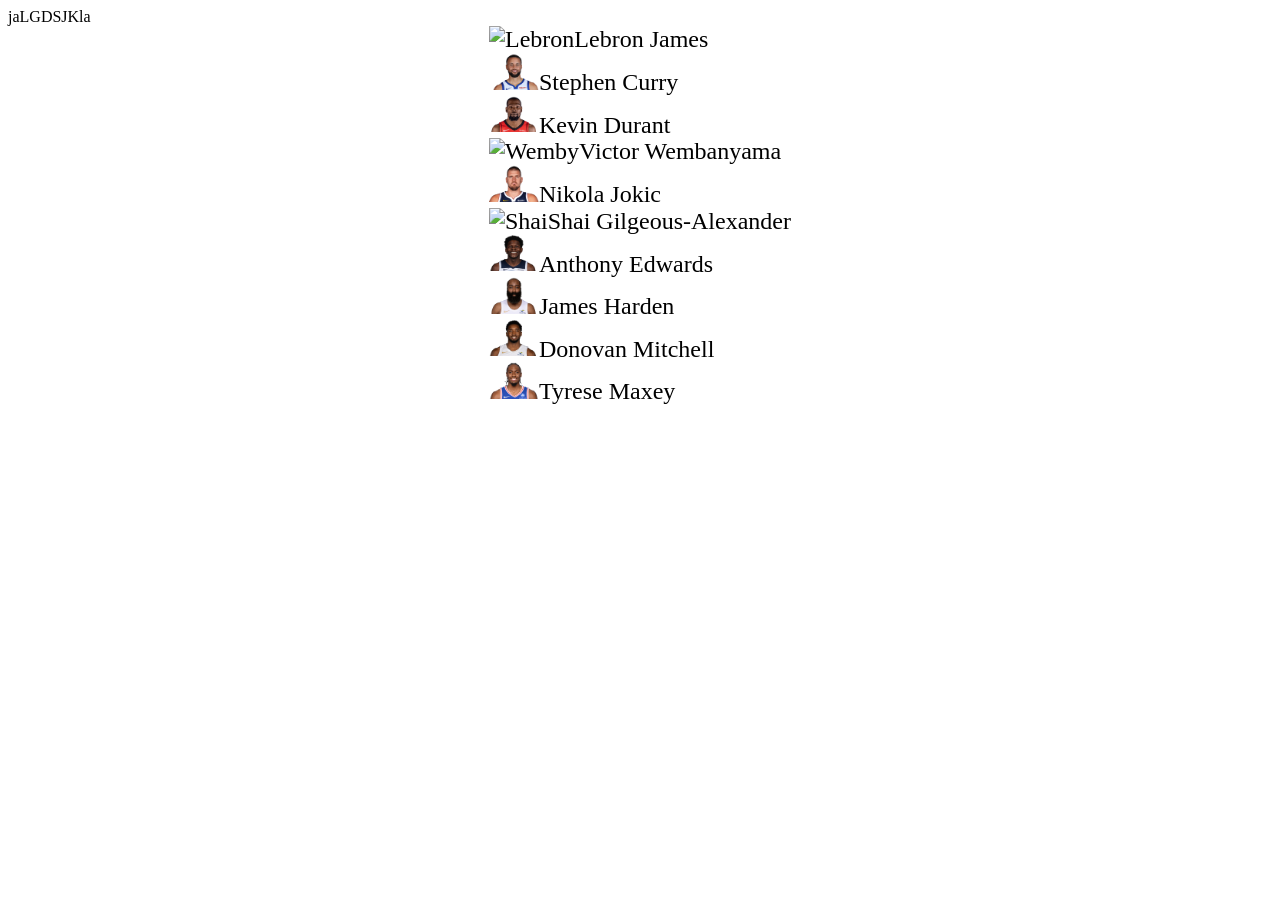
==== img/index.html @ 8315ee8c "Bilder zu den Spielern hochladen (REFS #14)" ====
<!DOCTYPE html>
<html lang="en">
<head>
    <meta charset="UTF-8"> jaLGDSJKla
    <title>the NBA house</title>
    <link rel="stylesheet" href="style.css">
</head>
<body>
    
    <ul>
        <li><img src="lebron.png" alt=Lebron width="50">Lebron James</li>
        <li><img src="steph.png" alt=Curry width="50">Stephen Curry</li>
        <li><img src="durant.png" alt=Durant width="50">Kevin Durant</li>
        <li><img src="wemby.png" alt=Wemby width="50">Victor Wembanyama</li>
        <li><img src="jokic.png" alt=Nikola width="50">Nikola Jokic</li>
        <li><img src="shai.png" alt=Shai width="50">Shai Gilgeous-Alexander</li>
        <li><img src="anthony.png" alt=Anthony width="50">Anthony Edwards</li>
        <li><img src="harden.png" alt=Harden width="50">James Harden</li>
        <li><img src="mitchell.png" alt=D_Mitch width="50">Donovan Mitchell</li>
        <li><img src="maxey.png" alt=T_Max width="50">Tyrese Maxey</li>
    </ul>
</body>
</html>
---- img/style.css ----
ul{
    width: fit-content;
    margin: 0 auto;
    font-size: 24px;
    list-style: none;
    padding: 0; 
}
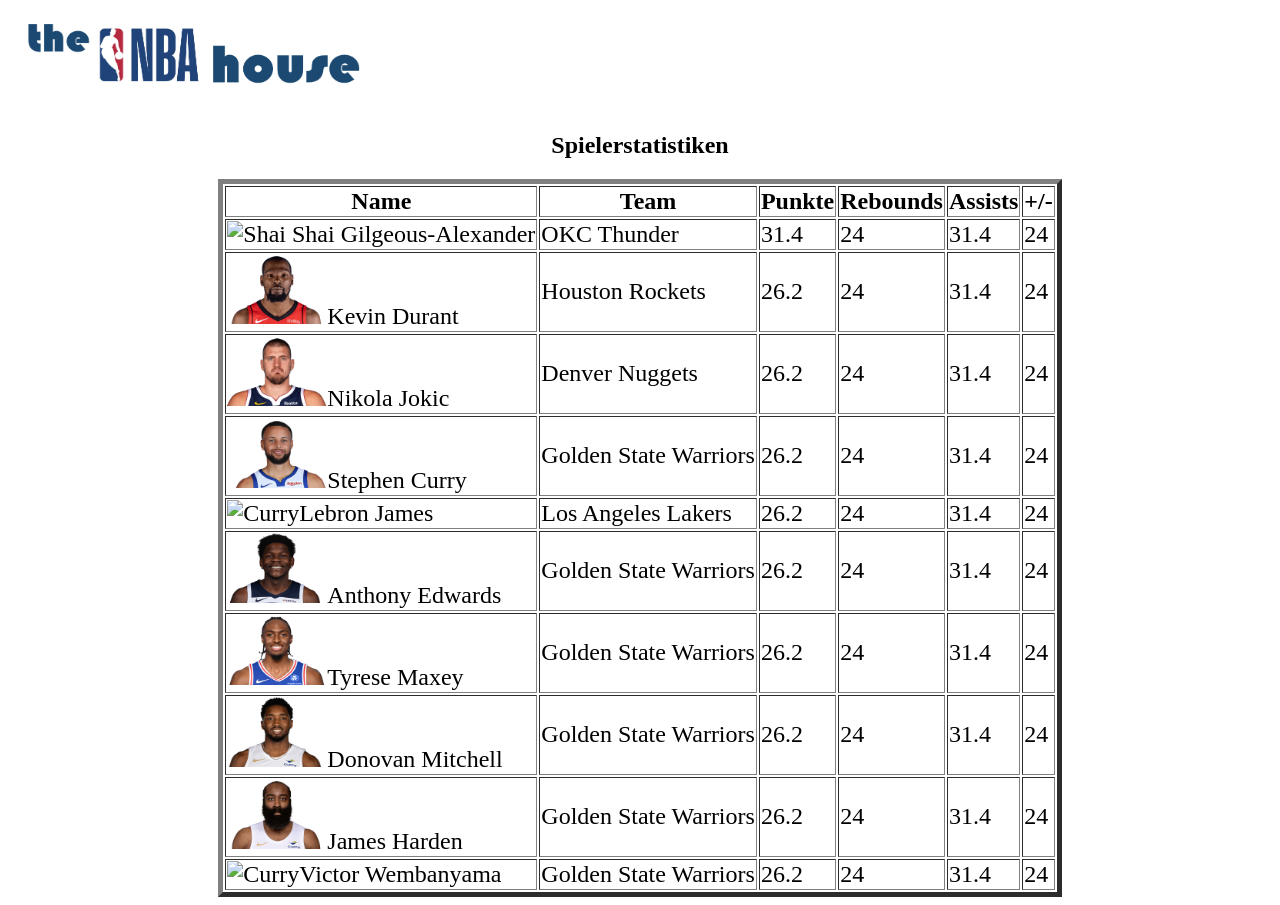
==== commit 2d3544ee: "Vor Scrollfunktion" ====
--- a/img/index.html
+++ b/img/index.html
@@ -1,23 +1,103 @@
 <!DOCTYPE html>
 <html lang="en">
 <head>
-    <meta charset="UTF-8"> jaLGDSJKla
+    <img src="definition_of_suvirr.png" alt="Logo" style="width:375px;height:100px;">
+
     <title>the NBA house</title>
     <link rel="stylesheet" href="style.css">
 </head>
 <body>
     
-    <ul>
-        <li><img src="lebron.png" alt=Lebron width="50">Lebron James</li>
-        <li><img src="steph.png" alt=Curry width="50">Stephen Curry</li>
-        <li><img src="durant.png" alt=Durant width="50">Kevin Durant</li>
-        <li><img src="wemby.png" alt=Wemby width="50">Victor Wembanyama</li>
-        <li><img src="jokic.png" alt=Nikola width="50">Nikola Jokic</li>
-        <li><img src="shai.png" alt=Shai width="50">Shai Gilgeous-Alexander</li>
-        <li><img src="anthony.png" alt=Anthony width="50">Anthony Edwards</li>
-        <li><img src="harden.png" alt=Harden width="50">James Harden</li>
-        <li><img src="mitchell.png" alt=D_Mitch width="50">Donovan Mitchell</li>
-        <li><img src="maxey.png" alt=T_Max width="50">Tyrese Maxey</li>
-    </ul>
+    <h2 style="text-align: center;">Spielerstatistiken</h2>
+
+    <table border="5">
+        <tr>
+            <th>Name</th>
+            <th>Team</th>
+            <th>Punkte</th>
+            <th>Rebounds</th>
+            <th>Assists</th>
+            <th>+/-</th>
+        </tr>
+        <tr>
+            <td> <img src="shai.png" alt="Shai" style="width:100px;height:70px;">
+ Shai Gilgeous-Alexander</td>
+            <td>OKC Thunder</td>
+            <td>31.4</td>
+            <td>24</td>
+            <td>31.4</td>
+            <td>24</td>
+        </tr>
+        <tr>
+            <td> <img src="durant.png" alt="Durant" style="width:100px;height:70px;">Kevin Durant</td>
+            <td>Houston Rockets</td>
+            <td>26.2</td>
+            <td>24</td>
+            <td>31.4</td>
+            <td>24</td>
+        <tr>
+            <td> <img src="jokic.png" alt="Joker" style="width:100px;height:70px;">Nikola Jokic</td>
+            <td>Denver Nuggets</td>
+            <td>26.2</td>
+            <td>24</td>
+            <td>31.4</td>
+            <td>24</td>
+        <tr>
+            <td> <img src="steph.png" alt="Curry" style="width:100px;height:70px;">Stephen Curry</td>
+            <td>Golden State Warriors</td>
+            <td>26.2</td>
+            <td>24</td>
+            <td>31.4</td>
+            <td>24</td>
+        </tr>
+        <tr>
+            <td> <img src="lebron.png" alt="Curry" style="width:100px;height:70px;">Lebron James</td>
+            <td>Los Angeles Lakers</td>
+            <td>26.2</td>
+            <td>24</td>
+            <td>31.4</td>
+            <td>24</td>
+        </tr>
+        <tr>
+            <td> <img src="anthony.png" alt="Curry" style="width:100px;height:70px;">Anthony Edwards</td>
+            <td>Golden State Warriors</td>
+            <td>26.2</td>
+            <td>24</td>
+            <td>31.4</td>
+            <td>24</td>
+        </tr>
+        <tr>
+            <td> <img src="maxey.png" alt="Curry" style="width:100px;height:70px;">Tyrese Maxey</td>
+            <td>Golden State Warriors</td>
+            <td>26.2</td>
+            <td>24</td>
+            <td>31.4</td>
+            <td>24</td>
+        </tr>
+        <tr>
+            <td> <img src="mitchell.png" alt="Curry" style="width:100px;height:70px;">Donovan Mitchell</td>
+            <td>Golden State Warriors</td>
+            <td>26.2</td>
+            <td>24</td>
+            <td>31.4</td>
+            <td>24</td>
+        </tr>
+        <tr>
+            <td> <img src="harden.png" alt="Curry" style="width:100px;height:70px;">James Harden</td>
+            <td>Golden State Warriors</td>
+            <td>26.2</td>
+            <td>24</td>
+            <td>31.4</td>
+            <td>24</td>
+        </tr>
+        <tr>
+            <td> <img src="wemby.png" alt="Curry" style="width:100px;height:70px;">Victor Wembanyama</td>
+            <td>Golden State Warriors</td>
+            <td>26.2</td>
+            <td>24</td>
+            <td>31.4</td>
+            <td>24</td>
+        </tr>
+    </table>
 </body>
 </html>
--- a/img/style.css
+++ b/img/style.css
@@ -1,4 +1,4 @@
-ul{
+table{
     width: fit-content;
     margin: 0 auto;
     font-size: 24px;
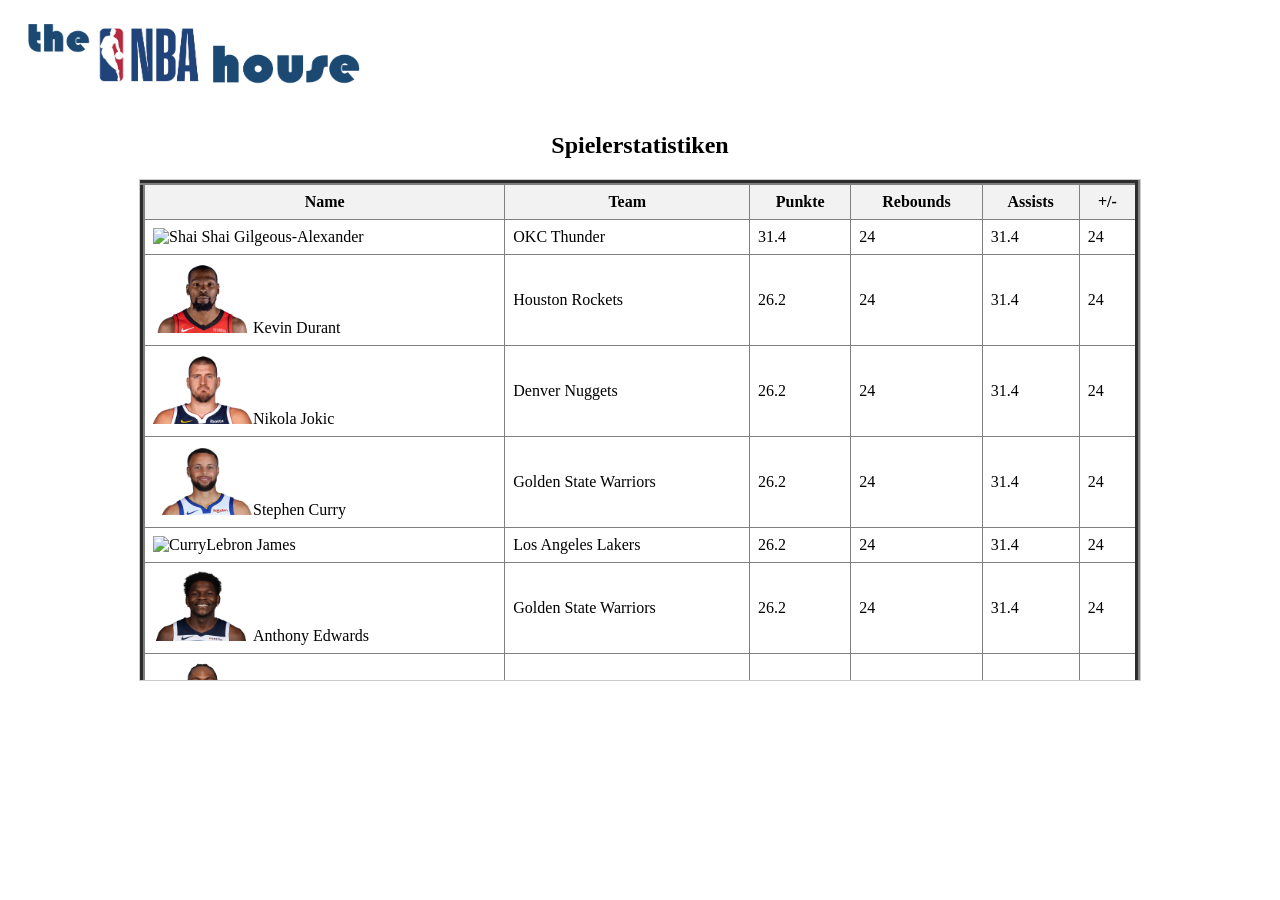
==== commit 3b14579d: "Scrollbar" ====
--- a/img/index.html
+++ b/img/index.html
@@ -10,94 +10,95 @@
     
     <h2 style="text-align: center;">Spielerstatistiken</h2>
 
-    <table border="5">
-        <tr>
-            <th>Name</th>
-            <th>Team</th>
-            <th>Punkte</th>
-            <th>Rebounds</th>
-            <th>Assists</th>
-            <th>+/-</th>
-        </tr>
-        <tr>
-            <td> <img src="shai.png" alt="Shai" style="width:100px;height:70px;">
- Shai Gilgeous-Alexander</td>
-            <td>OKC Thunder</td>
-            <td>31.4</td>
-            <td>24</td>
-            <td>31.4</td>
-            <td>24</td>
-        </tr>
-        <tr>
-            <td> <img src="durant.png" alt="Durant" style="width:100px;height:70px;">Kevin Durant</td>
-            <td>Houston Rockets</td>
-            <td>26.2</td>
-            <td>24</td>
-            <td>31.4</td>
-            <td>24</td>
-        <tr>
-            <td> <img src="jokic.png" alt="Joker" style="width:100px;height:70px;">Nikola Jokic</td>
-            <td>Denver Nuggets</td>
-            <td>26.2</td>
-            <td>24</td>
-            <td>31.4</td>
-            <td>24</td>
-        <tr>
-            <td> <img src="steph.png" alt="Curry" style="width:100px;height:70px;">Stephen Curry</td>
-            <td>Golden State Warriors</td>
-            <td>26.2</td>
-            <td>24</td>
-            <td>31.4</td>
-            <td>24</td>
-        </tr>
-        <tr>
-            <td> <img src="lebron.png" alt="Curry" style="width:100px;height:70px;">Lebron James</td>
-            <td>Los Angeles Lakers</td>
-            <td>26.2</td>
-            <td>24</td>
-            <td>31.4</td>
-            <td>24</td>
-        </tr>
-        <tr>
-            <td> <img src="anthony.png" alt="Curry" style="width:100px;height:70px;">Anthony Edwards</td>
-            <td>Golden State Warriors</td>
-            <td>26.2</td>
-            <td>24</td>
-            <td>31.4</td>
-            <td>24</td>
-        </tr>
-        <tr>
-            <td> <img src="maxey.png" alt="Curry" style="width:100px;height:70px;">Tyrese Maxey</td>
-            <td>Golden State Warriors</td>
-            <td>26.2</td>
-            <td>24</td>
-            <td>31.4</td>
-            <td>24</td>
-        </tr>
-        <tr>
-            <td> <img src="mitchell.png" alt="Curry" style="width:100px;height:70px;">Donovan Mitchell</td>
-            <td>Golden State Warriors</td>
-            <td>26.2</td>
-            <td>24</td>
-            <td>31.4</td>
-            <td>24</td>
-        </tr>
-        <tr>
-            <td> <img src="harden.png" alt="Curry" style="width:100px;height:70px;">James Harden</td>
-            <td>Golden State Warriors</td>
-            <td>26.2</td>
-            <td>24</td>
-            <td>31.4</td>
-            <td>24</td>
-        </tr>
-        <tr>
-            <td> <img src="wemby.png" alt="Curry" style="width:100px;height:70px;">Victor Wembanyama</td>
-            <td>Golden State Warriors</td>
-            <td>26.2</td>
-            <td>24</td>
-            <td>31.4</td>
-            <td>24</td>
-        </tr>
-    </table>
+    <div class="table-container">
+        <table border="5">
+            <tr>
+                <th>Name</th>
+                <th>Team</th>
+                <th>Punkte</th>
+                <th>Rebounds</th>
+                <th>Assists</th>
+                <th>+/-</th>
+            </tr>
+            <tr>
+                <td> <img src="shai.png" alt="Shai" style="width:100px;height:70px;">
+    Shai Gilgeous-Alexander</td>
+                <td>OKC Thunder</td>
+                <td>31.4</td>
+                <td>24</td>
+                <td>31.4</td>
+                <td>24</td>
+            </tr>
+            <tr>
+                <td> <img src="durant.png" alt="Durant" style="width:100px;height:70px;">Kevin Durant</td>
+                <td>Houston Rockets</td>
+                <td>26.2</td>
+                <td>24</td>
+                <td>31.4</td>
+                <td>24</td>
+            <tr>
+                <td> <img src="jokic.png" alt="Joker" style="width:100px;height:70px;">Nikola Jokic</td>
+                <td>Denver Nuggets</td>
+                <td>26.2</td>
+                <td>24</td>
+                <td>31.4</td>
+                <td>24</td>
+            <tr>
+                <td> <img src="steph.png" alt="Curry" style="width:100px;height:70px;">Stephen Curry</td>
+                <td>Golden State Warriors</td>
+                <td>26.2</td>
+                <td>24</td>
+                <td>31.4</td>
+                <td>24</td>
+            </tr>
+            <tr>
+                <td> <img src="lebron.png" alt="Curry" style="width:100px;height:70px;">Lebron James</td>
+                <td>Los Angeles Lakers</td>
+                <td>26.2</td>
+                <td>24</td>
+                <td>31.4</td>
+                <td>24</td>
+            </tr>
+            <tr>
+                <td> <img src="anthony.png" alt="Curry" style="width:100px;height:70px;">Anthony Edwards</td>
+                <td>Golden State Warriors</td>
+                <td>26.2</td>
+                <td>24</td>
+                <td>31.4</td>
+                <td>24</td>
+            </tr>
+            <tr>
+                <td> <img src="maxey.png" alt="Curry" style="width:100px;height:70px;">Tyrese Maxey</td>
+                <td>Golden State Warriors</td>
+                <td>26.2</td>
+                <td>24</td>
+                <td>31.4</td>
+                <td>24</td>
+            </tr>
+            <tr>
+                <td> <img src="mitchell.png" alt="Curry" style="width:100px;height:70px;">Donovan Mitchell</td>
+                <td>Golden State Warriors</td>
+                <td>26.2</td>
+                <td>24</td>
+                <td>31.4</td>
+                <td>24</td>
+            </tr>
+            <tr>
+                <td> <img src="harden.png" alt="Curry" style="width:100px;height:70px;">James Harden</td>
+                <td>Golden State Warriors</td>
+                <td>26.2</td>
+                <td>24</td>
+                <td>31.4</td>
+                <td>24</td>
+            </tr>
+            <tr>
+                <td> <img src="wemby.png" alt="Curry" style="width:100px;height:70px;">Victor Wembanyama</td>
+                <td>Golden State Warriors</td>
+                <td>26.2</td>
+                <td>24</td>
+                <td>31.4</td>
+                <td>24</td>
+            </tr>
+        </table>
 </body>
 </html>
--- a/img/style.css
+++ b/img/style.css
@@ -1,7 +1,24 @@
-table{
-    width: fit-content;
-    margin: 0 auto;
-    font-size: 24px;
-    list-style: none;
-    padding: 0; 
+.table-container {
+  height: 500px;
+  overflow-y: auto;
+  border: 1px solid #ccc;
+  width: 1000px;
+  margin: auto;
 }
+
+table {
+  border-collapse: collapse;
+  width: 100%;
+}
+
+th {
+  background-color: #f2f2f2;
+  font-weight: bold;
+  text-align: center;
+  padding: 8px;
+}
+
+td {
+  padding: 8px;
+  text-align: left;
+}   
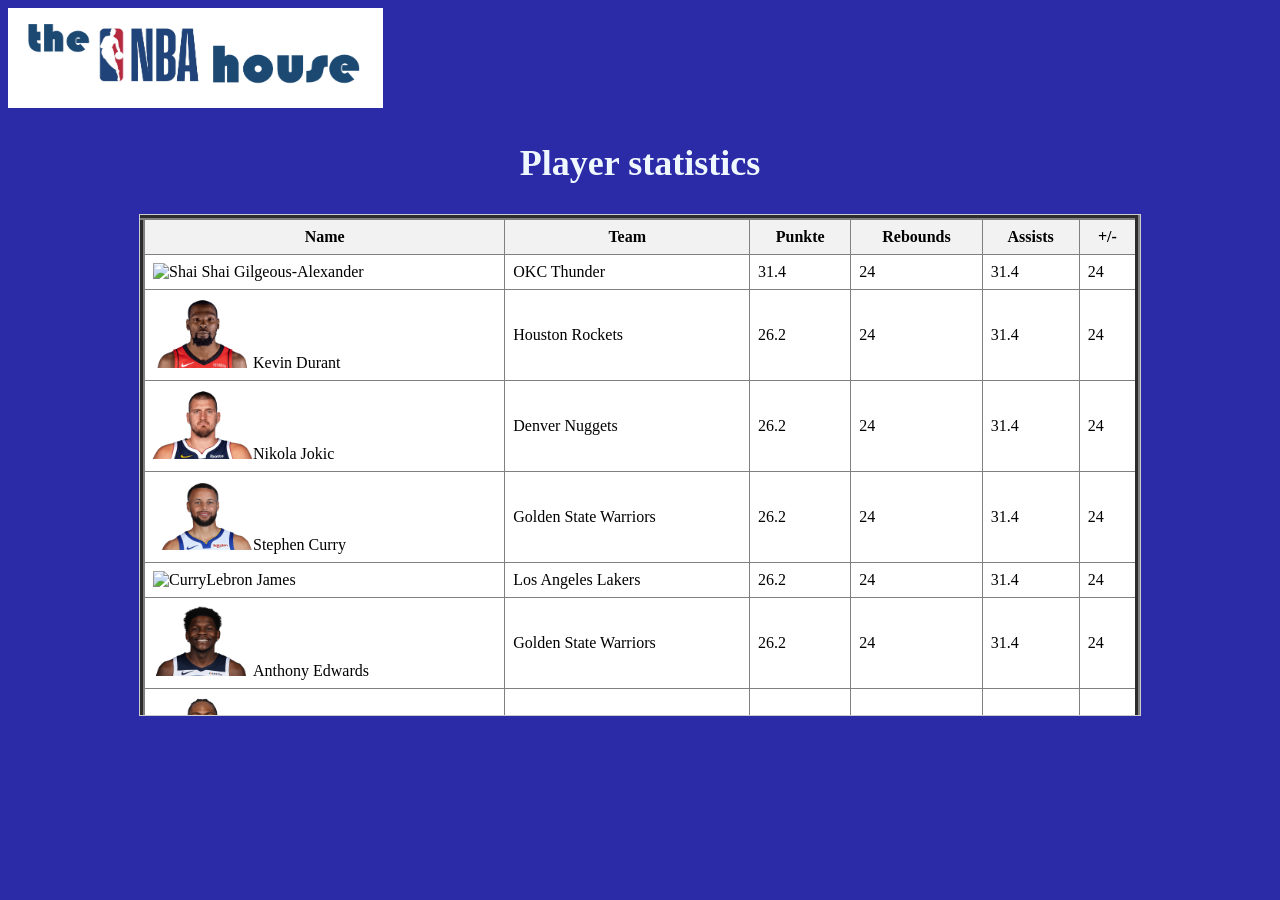
==== commit d0cf23d9: "Sprint 1 final" ====
--- a/img/index.html
+++ b/img/index.html
@@ -7,8 +7,7 @@
     <link rel="stylesheet" href="style.css">
 </head>
 <body>
-    
-    <h2 style="text-align: center;">Spielerstatistiken</h2>
+    <h2>Player statistics</h2>
 
     <div class="table-container">
         <table border="5">
--- a/img/style.css
+++ b/img/style.css
@@ -21,4 +21,15 @@
 td {
   padding: 8px;
   text-align: left;
-}   +  background-color: white;
+} 
+
+body {
+  background-color: rgb(43, 43, 167);
+}
+
+h2 {
+    color: aliceblue;
+    text-align: center;
+    font-size: 36px;
+}
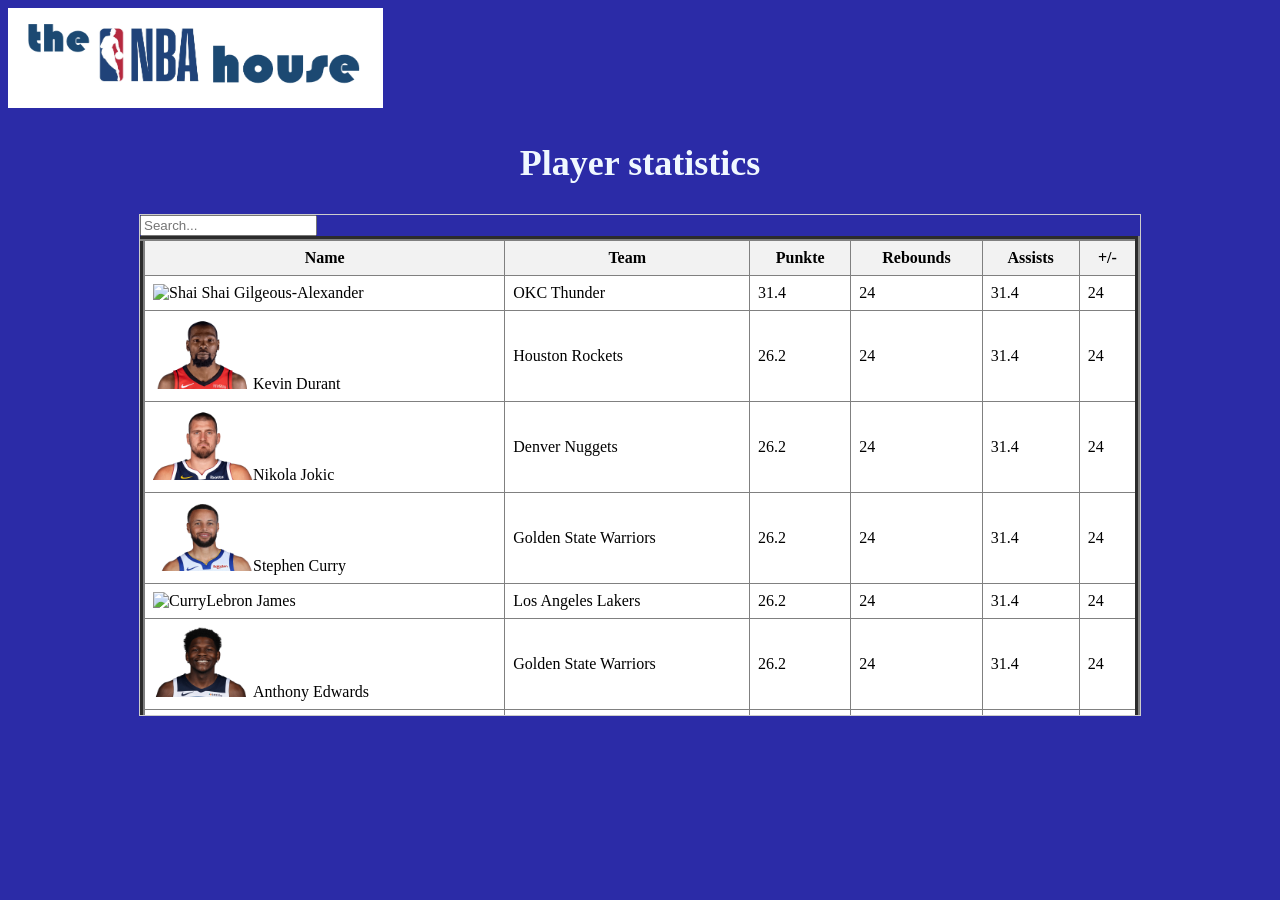
==== commit aab6c838: "Searchbar funktioniert nicht" ====
--- a/img/index.html
+++ b/img/index.html
@@ -10,7 +10,8 @@
     <h2>Player statistics</h2>
 
     <div class="table-container">
-        <table border="5">
+        <input type="text" id="searchInput" placeholder="Search..." onkeyup="searchTable()" />
+        <table id="mTtable" border="5">
             <tr>
                 <th>Name</th>
                 <th>Team</th>
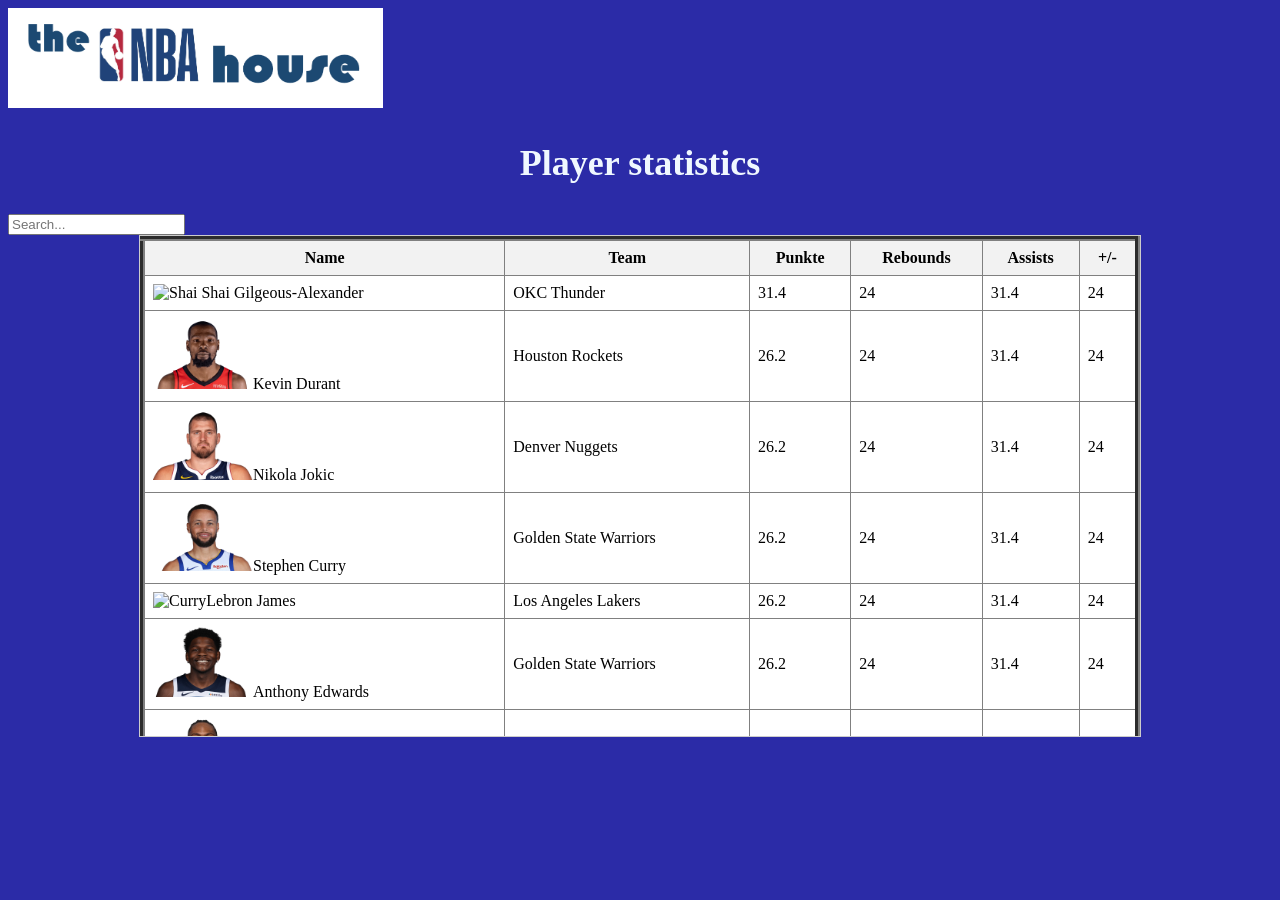
==== commit 4340b8d7: "Suchfunktion" ====
--- a/img/index.html
+++ b/img/index.html
@@ -8,10 +8,9 @@
 </head>
 <body>
     <h2>Player statistics</h2>
-
+    <input type="text" id="searchInput" placeholder="Search..." onkeyup="searchTable()"/>
     <div class="table-container">
-        <input type="text" id="searchInput" placeholder="Search..." onkeyup="searchTable()" />
-        <table id="mTtable" border="5">
+        <table id="myTable" border="5">
             <tr>
                 <th>Name</th>
                 <th>Team</th>
@@ -100,5 +99,6 @@
                 <td>24</td>
             </tr>
         </table>
+    <script src="script.js"></script>
 </body>
 </html>
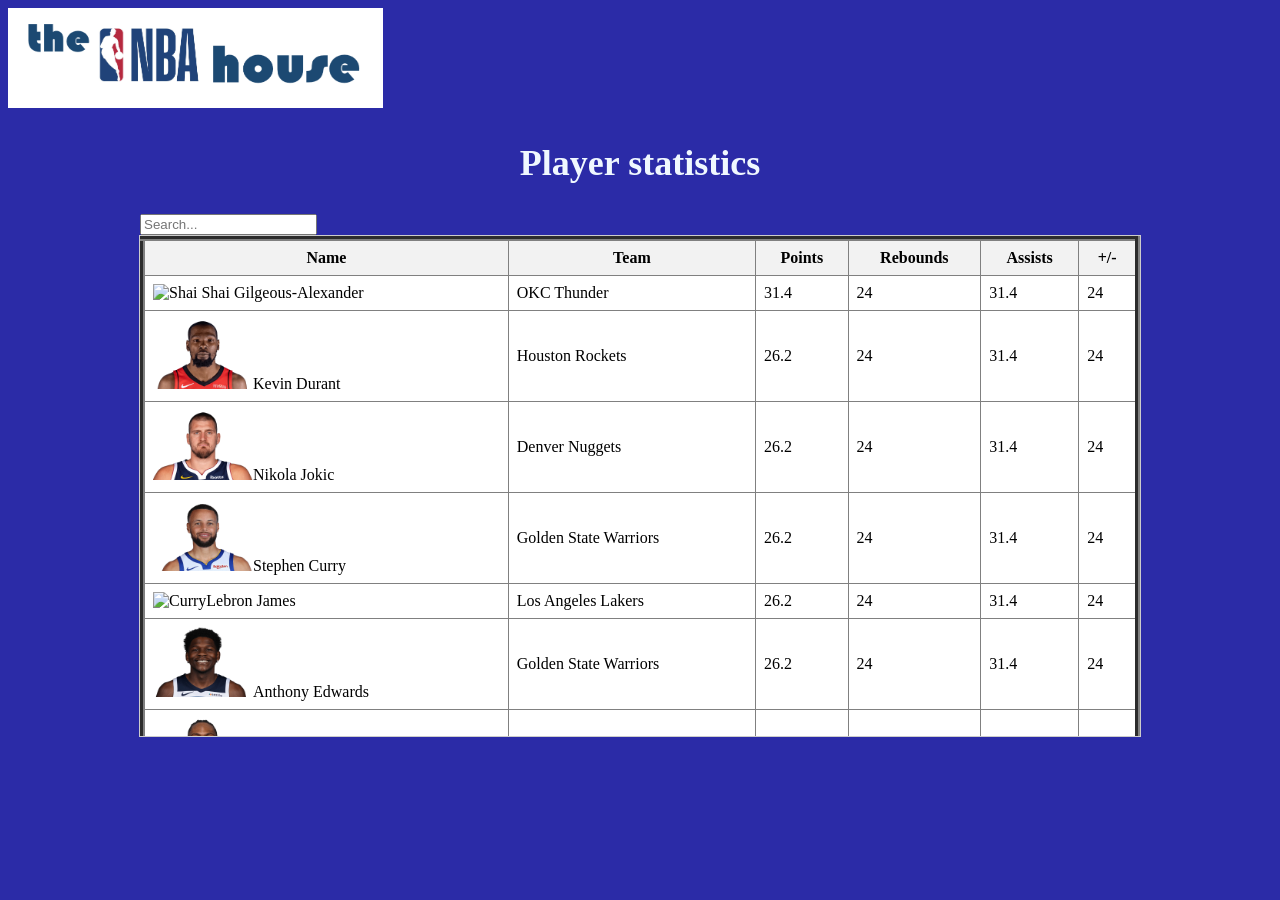
==== commit 5a2eeade: "Front End fertig" ====
--- a/img/index.html
+++ b/img/index.html
@@ -8,97 +8,100 @@
 </head>
 <body>
     <h2>Player statistics</h2>
-    <input type="text" id="searchInput" placeholder="Search..." onkeyup="searchTable()"/>
-    <div class="table-container">
-        <table id="myTable" border="5">
-            <tr>
-                <th>Name</th>
-                <th>Team</th>
-                <th>Punkte</th>
-                <th>Rebounds</th>
-                <th>Assists</th>
-                <th>+/-</th>
-            </tr>
-            <tr>
-                <td> <img src="shai.png" alt="Shai" style="width:100px;height:70px;">
-    Shai Gilgeous-Alexander</td>
-                <td>OKC Thunder</td>
-                <td>31.4</td>
-                <td>24</td>
-                <td>31.4</td>
-                <td>24</td>
-            </tr>
-            <tr>
-                <td> <img src="durant.png" alt="Durant" style="width:100px;height:70px;">Kevin Durant</td>
-                <td>Houston Rockets</td>
-                <td>26.2</td>
-                <td>24</td>
-                <td>31.4</td>
-                <td>24</td>
-            <tr>
-                <td> <img src="jokic.png" alt="Joker" style="width:100px;height:70px;">Nikola Jokic</td>
-                <td>Denver Nuggets</td>
-                <td>26.2</td>
-                <td>24</td>
-                <td>31.4</td>
-                <td>24</td>
-            <tr>
-                <td> <img src="steph.png" alt="Curry" style="width:100px;height:70px;">Stephen Curry</td>
-                <td>Golden State Warriors</td>
-                <td>26.2</td>
-                <td>24</td>
-                <td>31.4</td>
-                <td>24</td>
-            </tr>
-            <tr>
-                <td> <img src="lebron.png" alt="Curry" style="width:100px;height:70px;">Lebron James</td>
-                <td>Los Angeles Lakers</td>
-                <td>26.2</td>
-                <td>24</td>
-                <td>31.4</td>
-                <td>24</td>
-            </tr>
-            <tr>
-                <td> <img src="anthony.png" alt="Curry" style="width:100px;height:70px;">Anthony Edwards</td>
-                <td>Golden State Warriors</td>
-                <td>26.2</td>
-                <td>24</td>
-                <td>31.4</td>
-                <td>24</td>
-            </tr>
-            <tr>
-                <td> <img src="maxey.png" alt="Curry" style="width:100px;height:70px;">Tyrese Maxey</td>
-                <td>Golden State Warriors</td>
-                <td>26.2</td>
-                <td>24</td>
-                <td>31.4</td>
-                <td>24</td>
-            </tr>
-            <tr>
-                <td> <img src="mitchell.png" alt="Curry" style="width:100px;height:70px;">Donovan Mitchell</td>
-                <td>Golden State Warriors</td>
-                <td>26.2</td>
-                <td>24</td>
-                <td>31.4</td>
-                <td>24</td>
-            </tr>
-            <tr>
-                <td> <img src="harden.png" alt="Curry" style="width:100px;height:70px;">James Harden</td>
-                <td>Golden State Warriors</td>
-                <td>26.2</td>
-                <td>24</td>
-                <td>31.4</td>
-                <td>24</td>
-            </tr>
-            <tr>
-                <td> <img src="wemby.png" alt="Curry" style="width:100px;height:70px;">Victor Wembanyama</td>
-                <td>Golden State Warriors</td>
-                <td>26.2</td>
-                <td>24</td>
-                <td>31.4</td>
-                <td>24</td>
-            </tr>
-        </table>
+    <div class="input-container">
+        <input type="text" id="searchInput" placeholder="Search..." onkeyup="searchTable()"/>
+    </div>
+    
+        <div class="table-container">
+            <table id="myTable" border="5">
+                <tr>
+                    <th>Name</th>
+                    <th>Team</th>
+                    <th>Points</th>
+                    <th>Rebounds</th>
+                    <th>Assists</th>
+                    <th>+/-</th>
+                </tr>
+                <tr>
+                    <td> <img src="shai.png" alt="Shai" style="width:100px;height:70px;">
+        Shai Gilgeous-Alexander</td>
+                    <td>OKC Thunder</td>
+                    <td>31.4</td>
+                    <td>24</td>
+                    <td>31.4</td>
+                    <td>24</td>
+                </tr>
+                <tr>
+                    <td> <img src="durant.png" alt="Durant" style="width:100px;height:70px;">Kevin Durant</td>
+                    <td>Houston Rockets</td>
+                    <td>26.2</td>
+                    <td>24</td>
+                    <td>31.4</td>
+                    <td>24</td>
+                <tr>
+                    <td> <img src="jokic.png" alt="Joker" style="width:100px;height:70px;">Nikola Jokic</td>
+                    <td>Denver Nuggets</td>
+                    <td>26.2</td>
+                    <td>24</td>
+                    <td>31.4</td>
+                    <td>24</td>
+                <tr>
+                    <td> <img src="steph.png" alt="Curry" style="width:100px;height:70px;">Stephen Curry</td>
+                    <td>Golden State Warriors</td>
+                    <td>26.2</td>
+                    <td>24</td>
+                    <td>31.4</td>
+                    <td>24</td>
+                </tr>
+                <tr>
+                    <td> <img src="lebron.png" alt="Curry" style="width:100px;height:70px;">Lebron James</td>
+                    <td>Los Angeles Lakers</td>
+                    <td>26.2</td>
+                    <td>24</td>
+                    <td>31.4</td>
+                    <td>24</td>
+                </tr>
+                <tr>
+                    <td> <img src="anthony.png" alt="Curry" style="width:100px;height:70px;">Anthony Edwards</td>
+                    <td>Golden State Warriors</td>
+                    <td>26.2</td>
+                    <td>24</td>
+                    <td>31.4</td>
+                    <td>24</td>
+                </tr>
+                <tr>
+                    <td> <img src="maxey.png" alt="Curry" style="width:100px;height:70px;">Tyrese Maxey</td>
+                    <td>Golden State Warriors</td>
+                    <td>26.2</td>
+                    <td>24</td>
+                    <td>31.4</td>
+                    <td>24</td>
+                </tr>
+                <tr>
+                    <td> <img src="mitchell.png" alt="Curry" style="width:100px;height:70px;">Donovan Mitchell</td>
+                    <td>Golden State Warriors</td>
+                    <td>26.2</td>
+                    <td>24</td>
+                    <td>31.4</td>
+                    <td>24</td>
+                </tr>
+                <tr>
+                    <td> <img src="harden.png" alt="Curry" style="width:100px;height:70px;">James Harden</td>
+                    <td>Golden State Warriors</td>
+                    <td>26.2</td>
+                    <td>24</td>
+                    <td>31.4</td>
+                    <td>24</td>
+                </tr>
+                <tr>
+                    <td> <img src="wemby.png" alt="Curry" style="width:100px;height:70px;">Victor Wembanyama</td>
+                    <td>Golden State Warriors</td>
+                    <td>26.2</td>
+                    <td>24</td>
+                    <td>31.4</td>
+                    <td>24</td>
+                </tr>
+            </table>
     <script src="script.js"></script>
 </body>
 </html>
--- a/img/style.css
+++ b/img/style.css
@@ -1,7 +1,11 @@
-.table-container {
+.table-container{
   height: 500px;
   overflow-y: auto;
   border: 1px solid #ccc;
+  width: 1000px;
+  margin: auto;
+}
+.input-container{
   width: 1000px;
   margin: auto;
 }
@@ -32,4 +36,4 @@
     color: aliceblue;
     text-align: center;
     font-size: 36px;
-}+}
